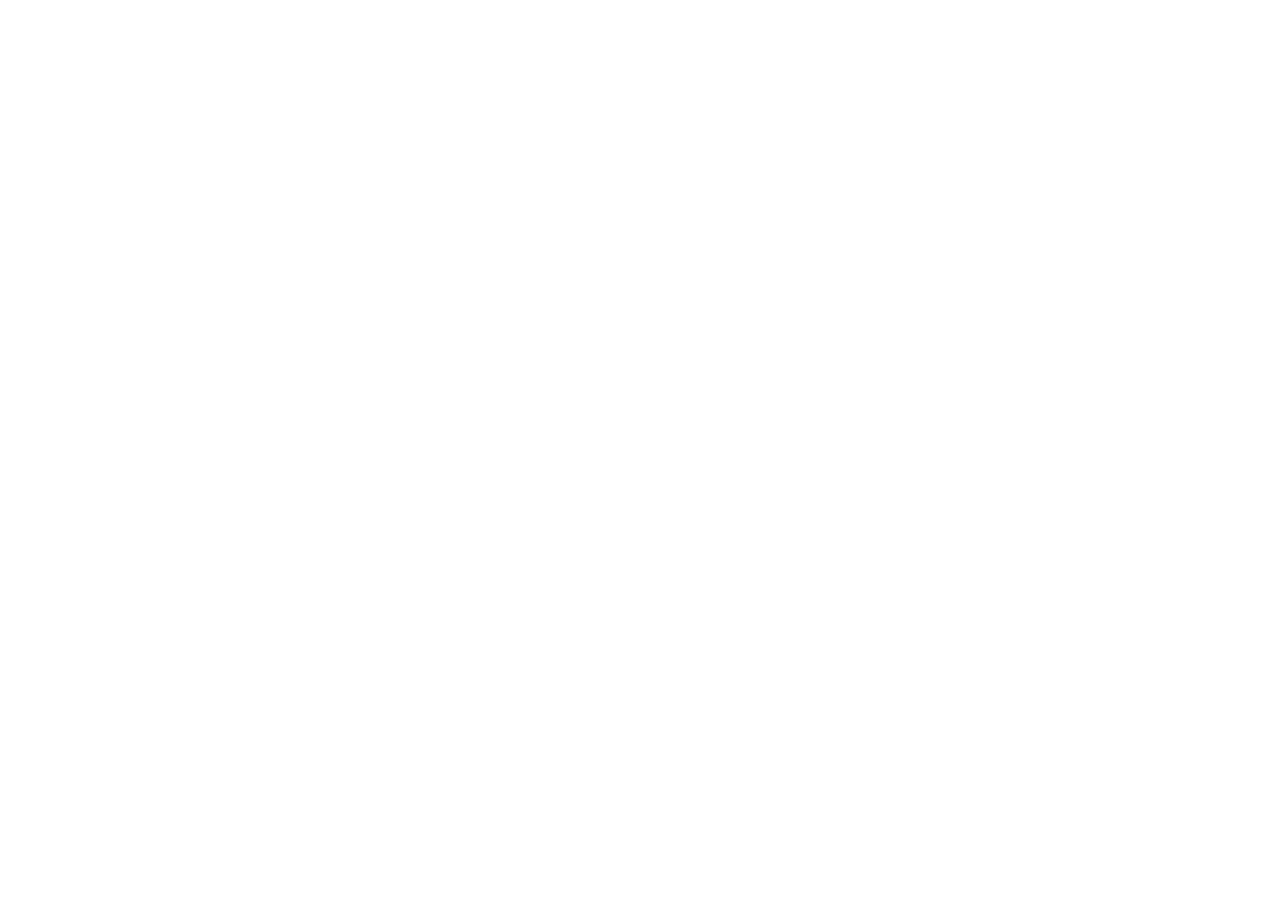
==== coin game/index.html @ edd9f078 "started coin game" ====
<!DOCTYPE html>
<html lang="en">
  <head>
    <meta charset="UTF-8" />
    <meta name="viewport" content="width=device-width, initial-scale=1.0" />
    <meta http-equiv="X-UA-Compatible" content="ie=edge" />
    <title>Coin Game Starter</title>
    <link rel="stylesheet" href="app.css" />
  </head>

  <body>
    <img id="player" src="https://media.tenor.com/images/0791eb3858075aca85eed5ecfe08c778/tenor.gif" alt="" />
    <img id="coin" src="https://media.giphy.com/media/Vzx4sBK20062zvYGpg/giphy.gif" alt="" />
    <script src="app.js"></script>
  </body>
</html>
---- coin game/app.css ----
img {
  width: 100px;
  position: absolute;
  top: 100px;
  left: 100px;
}
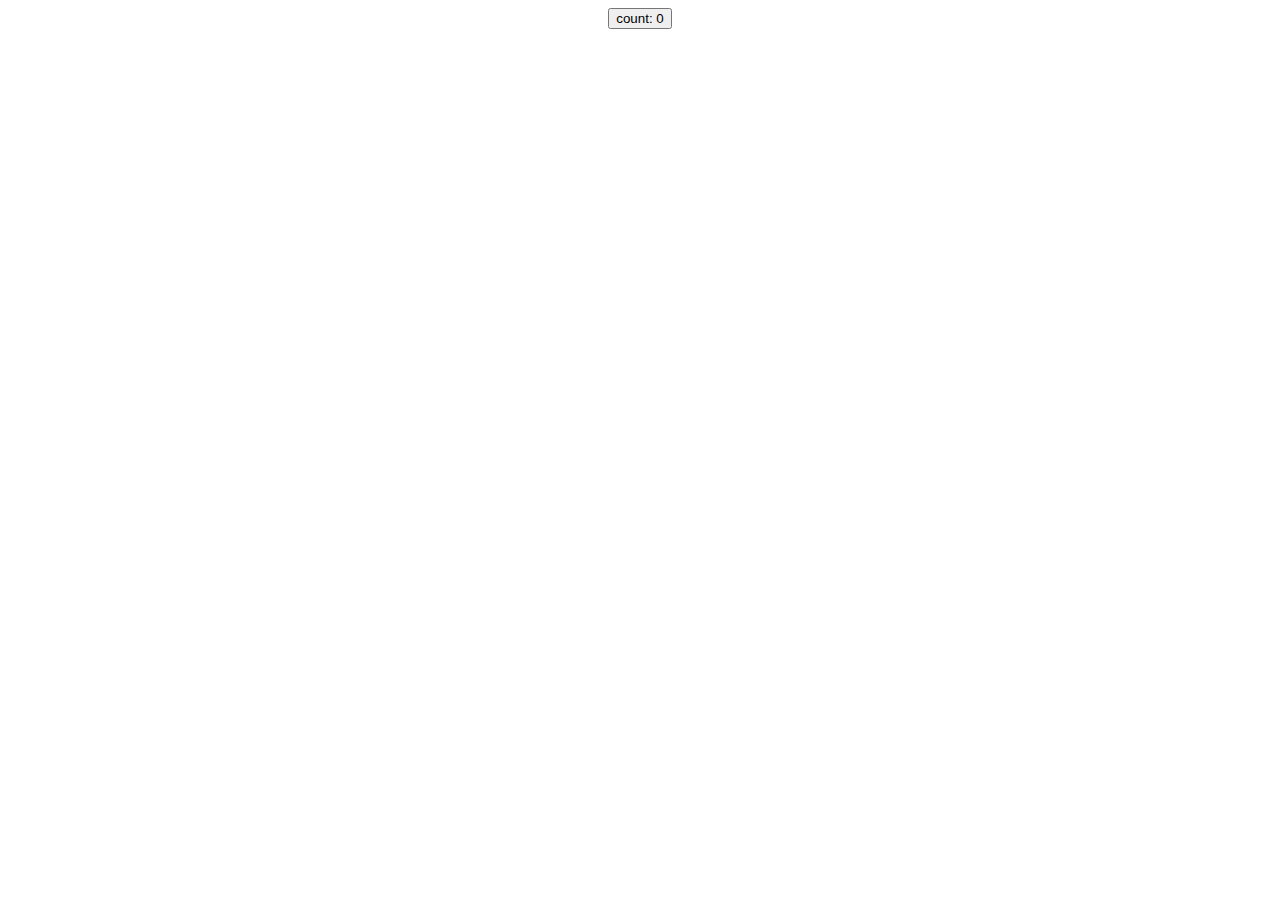
==== commit 2edc4e31: "finished coin game and added a counter" ====
--- a/coin game/index.html
+++ b/coin game/index.html
@@ -9,6 +9,8 @@
   </head>
 
   <body>
+    <div id="div"><button id="count">count: 0</button></div>
+
     <img id="player" src="https://media.tenor.com/images/0791eb3858075aca85eed5ecfe08c778/tenor.gif" alt="" />
     <img id="coin" src="https://media.giphy.com/media/Vzx4sBK20062zvYGpg/giphy.gif" alt="" />
     <script src="app.js"></script>
--- a/coin game/app.css
+++ b/coin game/app.css
@@ -4,3 +4,7 @@
   top: 100px;
   left: 100px;
 }
+
+#div {
+  text-align: center;
+}
